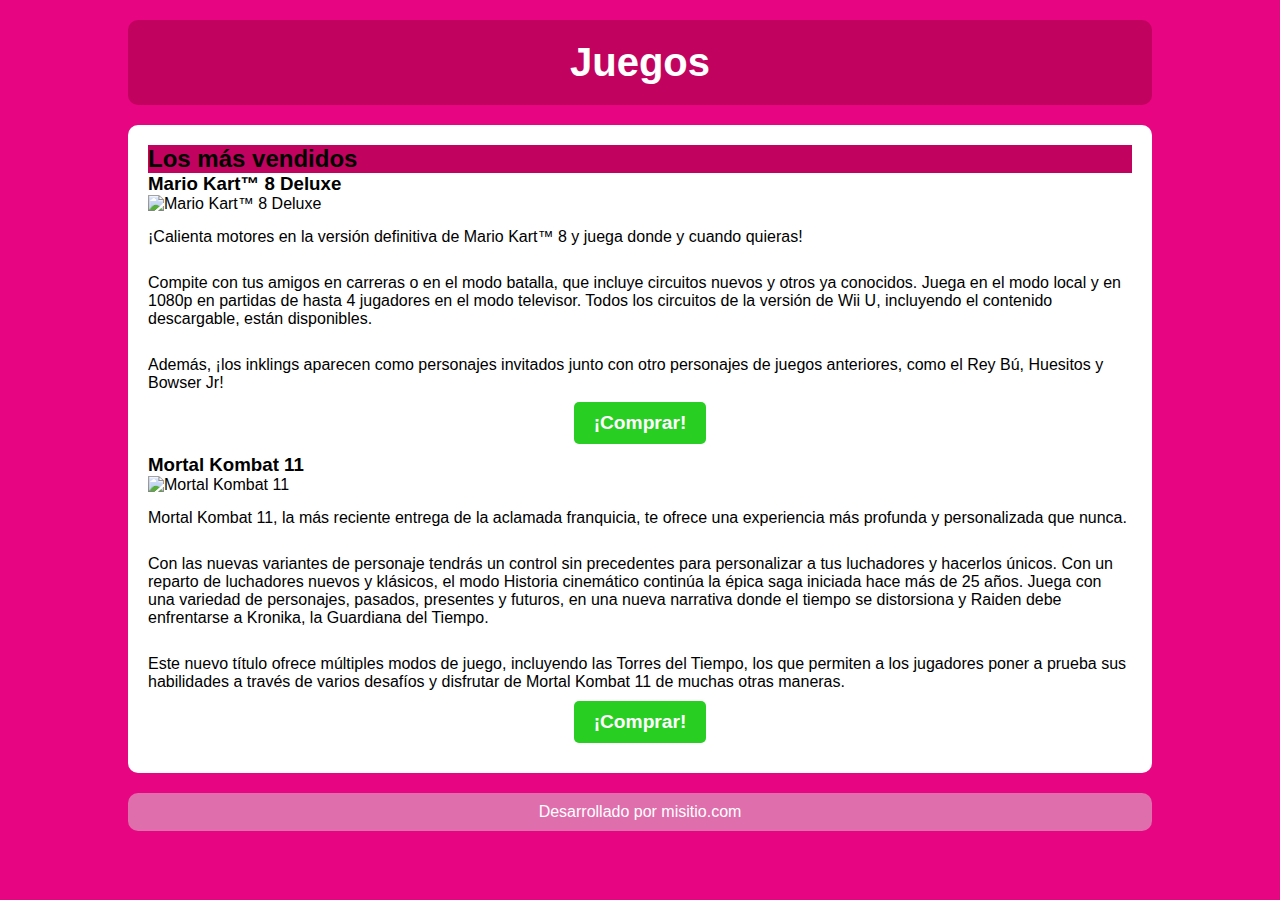
==== Trabajos-Desafios/Trabajo4/index.html @ cf7469c3 "Trabajo4" ====
<!DOCTYPE html>
<html lang="es">
<head>
    <meta charset="UTF-8">
    <meta name="viewport" content="width=device-width, initial-scale=1.0">
    <title>Karia Mato Reynaud - Juegos</title>
    <link rel="stylesheet" href="./css/estilos-1.css">
    <!-- <link rel="stylesheet" href="./css/estilos-2.css"> -->
</head>
<body>
    <header>
        <h1>Juegos</h1>
    </header>
    
    <main>
        <section class="mas-vendidos">
            <h2>Los más vendidos</h2>

            <article class="juego">
                <h3>Mario Kart™ 8 Deluxe</h3>
                <img src="./img/img/mario-kart-8-deluxe.jpg" alt="Mario Kart™ 8 Deluxe">
                <p>
                    ¡Calienta motores en la versión definitiva de Mario Kart™ 8 y juega donde y cuando quieras!
                </p><br>
                <p>
                    Compite con tus amigos en carreras o en el modo batalla, que incluye circuitos nuevos y otros ya conocidos.
                    Juega en el modo local y en 1080p en partidas de hasta 4 jugadores en el modo televisor.
                    Todos los circuitos de la versión de Wii U, incluyendo el contenido descargable, están disponibles.
                </p><br>
                <p>
                    Además, ¡los inklings aparecen como personajes invitados junto con otro personajes de juegos anteriores,
                    como el Rey Bú, Huesitos y Bowser Jr!
                </p>
                <a href="juegos/mario-kart.html" class="button">¡Comprar!</a>
            </article>

            <article class="juego">
                <h3>Mortal Kombat 11</h3>
                <img src="img/img/mortal-kombat-11.jpg" alt="Mortal Kombat 11">
                <p>
                    Mortal Kombat 11, la más reciente entrega de la aclamada franquicia,
                    te ofrece una experiencia más profunda y personalizada que nunca.
                </p><br>
                <p>
                    Con las nuevas variantes de personaje tendrás un control sin precedentes
                    para personalizar a tus luchadores y hacerlos únicos.
                    Con un reparto de luchadores nuevos y klásicos, el modo Historia cinemático
                    continúa la épica saga iniciada hace más de 25 años.
                    Juega con una variedad de personajes, pasados, presentes y futuros,
                    en una nueva narrativa donde el tiempo se distorsiona y Raiden debe
                    enfrentarse a Kronika, la Guardiana del Tiempo.
                </p><br>
                <p>
                    Este nuevo título ofrece múltiples modos de juego, incluyendo las Torres del Tiempo,
                    los que permiten a los jugadores poner a prueba sus habilidades a través de varios
                    desafíos y disfrutar de Mortal Kombat 11 de muchas otras maneras.
                </p>
                <a href="juegos/mortal-kombat-11.html" class="button">¡Comprar!</a>
            </article>
        </section>
    </main>
    
    <footer>
        Desarrollado por misitio.com
    </footer>

</body>
</html>
---- Trabajos-Desafios/Trabajo4/css/estilos-1.css ----
*{
    margin: 0;
    padding: 0;
    box-sizing: border-box;
}

body {
    background-color: #e70582;
    font-family: Arial, Helvetica, sans-serif;
    color: #fff
}

header {
    background-color: #c2025f;
    width: 80%;
    margin: 20px auto;
    border-radius: 10px;
    padding: 20px;
    text-align: center;
}

header h1 {
    font-size: 2.5rem;
}

main {
    width: 80%;
    margin: auto
}

section {
    background-color: #fff;
    color: #000;
    padding: 20px;
    margin: 20px 0;
    border-radius: 10px;
}

.mas-vendidos h2 {
    background-color: #c2025f;
}

img {
    max-width: 100%;
    height: auto;
    display: block;
    margin-bottom: 15px;
}

p {
    margin-bottom: 10px;
}

.button {
    display: block;
    width: fit-content;
    margin: 10px auto;
    background-color: #28ce22;
    color: white;
    padding: 10px 20px;
    border: none;
    border-radius: 5px;
    text-decoration: none;
    font-weight: bold;
    cursor: pointer;
    font-size: 1.2rem;
}

footer {
    background-color: #df6eac;
    text-align: center;
    width: 80%;
    margin: auto;
    border-radius: 10px;
    padding: 10px;
}
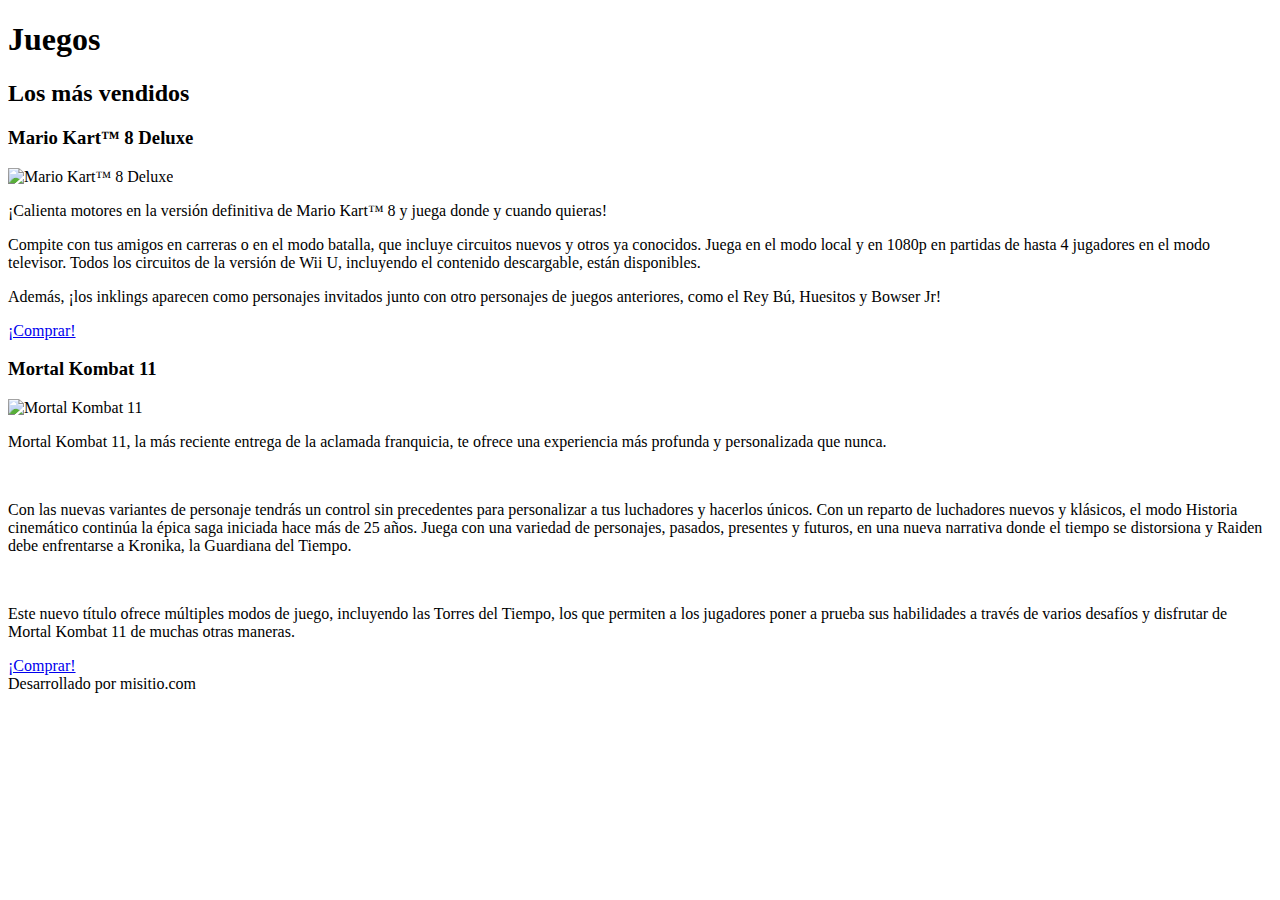
==== commit e3368557: "Cambios realizados" ====
--- a/Trabajos-Desafios/Trabajo4/index.html
+++ b/Trabajos-Desafios/Trabajo4/index.html
@@ -4,8 +4,9 @@
     <meta charset="UTF-8">
     <meta name="viewport" content="width=device-width, initial-scale=1.0">
     <title>Karia Mato Reynaud - Juegos</title>
-    <link rel="stylesheet" href="./css/estilos-1.css">
-    <!-- <link rel="stylesheet" href="./css/estilos-2.css"> -->
+    <!--<link rel="stylesheet" href="./css/estilos-1.css">-->
+    <!-- <link rel="stylesheet" href="./css/estilos-2.css">-->
+     <link rel="stylesheet" href="./css/estilosjuan-2.css">
 </head>
 <body>
     <header>
@@ -16,27 +17,29 @@
         <section class="mas-vendidos">
             <h2>Los más vendidos</h2>
 
-            <article class="juego">
+            <article class="juego1">
                 <h3>Mario Kart™ 8 Deluxe</h3>
-                <img src="./img/img/mario-kart-8-deluxe.jpg" alt="Mario Kart™ 8 Deluxe">
+                <div class="dotted-line"></div>
+                <img src="./img/img/mario-kart-8-deluxe.jpg" alt="Mario Kart™ 8 Deluxe" class="Mario">
                 <p>
                     ¡Calienta motores en la versión definitiva de Mario Kart™ 8 y juega donde y cuando quieras!
-                </p><br>
+                </p>
                 <p>
                     Compite con tus amigos en carreras o en el modo batalla, que incluye circuitos nuevos y otros ya conocidos.
                     Juega en el modo local y en 1080p en partidas de hasta 4 jugadores en el modo televisor.
                     Todos los circuitos de la versión de Wii U, incluyendo el contenido descargable, están disponibles.
-                </p><br>
+                </p>
                 <p>
                     Además, ¡los inklings aparecen como personajes invitados junto con otro personajes de juegos anteriores,
                     como el Rey Bú, Huesitos y Bowser Jr!
                 </p>
-                <a href="juegos/mario-kart.html" class="button">¡Comprar!</a>
+                <a href="juegos/mario-kart.html" class="button1">¡Comprar!</a>
             </article>
-
-            <article class="juego">
+            
+            <article class="juego2">
                 <h3>Mortal Kombat 11</h3>
-                <img src="img/img/mortal-kombat-11.jpg" alt="Mortal Kombat 11">
+                <div class="dotted-line"></div>
+                <img src="img/img/mortal-kombat-11.jpg" alt="Mortal Kombat 11" class="Mortal">
                 <p>
                     Mortal Kombat 11, la más reciente entrega de la aclamada franquicia,
                     te ofrece una experiencia más profunda y personalizada que nunca.
@@ -55,7 +58,7 @@
                     los que permiten a los jugadores poner a prueba sus habilidades a través de varios
                     desafíos y disfrutar de Mortal Kombat 11 de muchas otras maneras.
                 </p>
-                <a href="juegos/mortal-kombat-11.html" class="button">¡Comprar!</a>
+                <a href="juegos/mortal-kombat-11.html" class="button2">¡Comprar!</a>
             </article>
         </section>
     </main>
